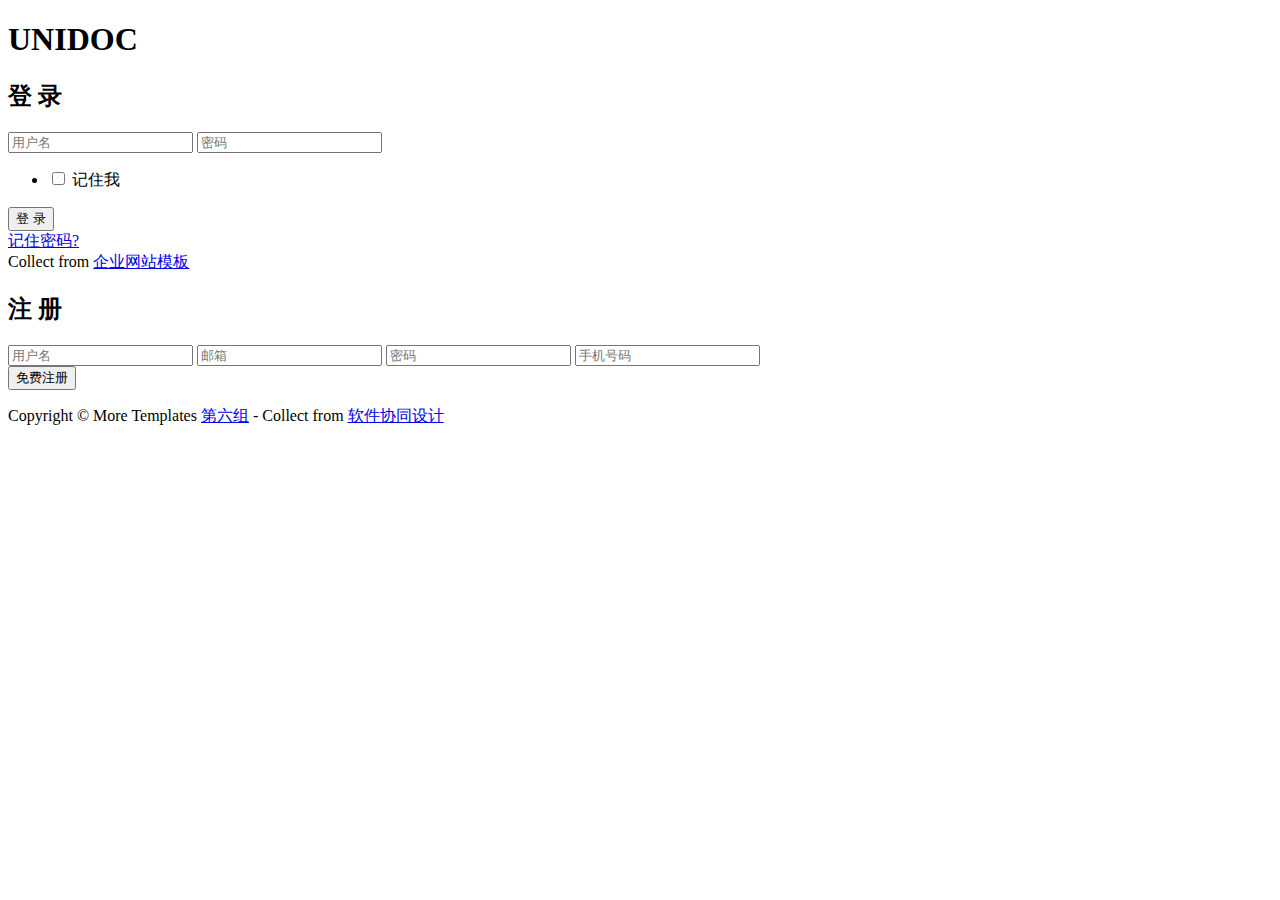
==== src/main/resources/templates/index.html @ a260c53a "use myBatis register" ====
<!DOCTYPE html>
<html xmlns:th="http://www.thymeleaf.org">
<!-- Head -->
<head>

    <title>登录表单</title>

    <!-- Meta-Tags -->
    <meta name="viewport" content="width=device-width, initial-scale=1">
    <meta http-equiv="Content-Type" content="text/html; charset=utf-8">

    <script type="application/x-javascript"> addEventListener("load", function () {
        setTimeout(hideURLbar, 0);
    }, false);

    function hideURLbar() {
        window.scrollTo(0, 1);
    } </script>
    <!-- //Meta-Tags -->

    <!-- Style -->
    <link rel="stylesheet" href="css/style-login.css" th:href="@{/css/style-login.css}" type="text/css" media="all">


</head>
<!-- //Head -->

<!-- Body -->
<body>

<h1>UNIDOC</h1>

<div class="container w3layouts agileits">

    <div class="login w3layouts agileits">
        <h2>登 录</h2>
        <form action="/register" method="post">
            <input type="text" Name="username" placeholder="用户名" required="">
            <input type="password" Name="password" placeholder="密码" required="">
            <ul class="tick w3layouts agileits">
                <li>
                    <input type="checkbox" id="brand1" value="">
                    <label for="brand1"><span></span>记住我</label>
                </li>
            </ul>
            <div class="send-button w3layouts agileits">
                <!--<form action="editor.html" method="post">-->
                <input type="submit" value="登 录">
                <!--</form>-->
            </div>
        </form>
        <a href="#">记住密码?</a>
        <div class="social-icons w3layouts agileits">

        </div>
        <div class="clear"></div>
    </div>
    <div class="copyrights">Collect from <a href="http://www.cssmoban.com/">企业网站模板</a></div>
    <div class="register w3layouts agileits">
        <h2>注 册</h2>
        <form action="#" method="post">
            <input type="text" Name="Name" placeholder="用户名" required="">
            <input type="text" Name="Email" placeholder="邮箱" required="">
            <input type="password" Name="Password" placeholder="密码" required="">
            <input type="text" Name="Phone Number" placeholder="手机号码" required="">
        </form>
        <div class="send-button w3layouts agileits">
            <form>
                <input type="submit" value="免费注册">
            </form>
        </div>
        <div class="clear"></div>
    </div>

    <div class="clear"></div>

</div>

<div class="footer w3layouts agileits">
    <p>Copyright &copy; More Templates <a href="administrators.html" target="_blank" title="模板之家">第六组</a> - Collect from
        <a href="#" target="_blank">软件协同设计</a></p>
</div>

</body>
<!-- //Body -->

</html>
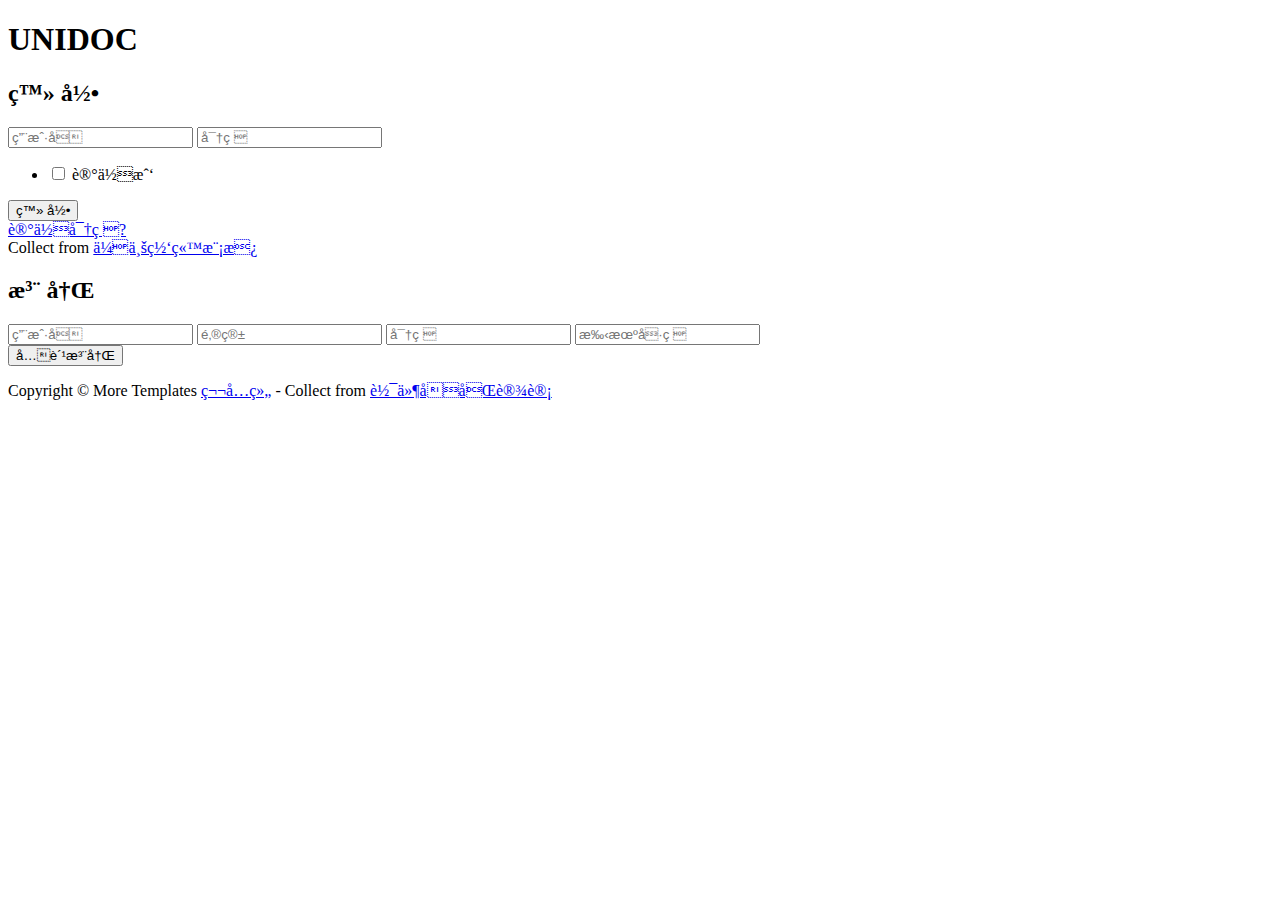
==== commit 3ec5aef1: "add spring security" ====
--- a/src/main/resources/templates/index.html
+++ b/src/main/resources/templates/index.html
@@ -7,7 +7,7 @@
 
     <!-- Meta-Tags -->
     <meta name="viewport" content="width=device-width, initial-scale=1">
-    <meta http-equiv="Content-Type" content="text/html; charset=utf-8">
+    <!--<meta http-equiv="Content-Type" content="text/html; charset=utf-8">-->
 
     <script type="application/x-javascript"> addEventListener("load", function () {
         setTimeout(hideURLbar, 0);
@@ -34,13 +34,13 @@
 
     <div class="login w3layouts agileits">
         <h2>登 录</h2>
-        <form action="/register" method="post">
+        <form action="/login" th:action="@{/login}" method="post">
             <input type="text" Name="username" placeholder="用户名" required="">
             <input type="password" Name="password" placeholder="密码" required="">
             <ul class="tick w3layouts agileits">
                 <li>
-                    <input type="checkbox" id="brand1" value="">
-                    <label for="brand1"><span></span>记住我</label>
+                    <input type="checkbox" id="remember_me" name="remember-me" value="">
+                    <label for="remember_me"><span></span>记住我</label>
                 </li>
             </ul>
             <div class="send-button w3layouts agileits">
@@ -58,7 +58,7 @@
     <div class="copyrights">Collect from <a href="http://www.cssmoban.com/">企业网站模板</a></div>
     <div class="register w3layouts agileits">
         <h2>注 册</h2>
-        <form action="#" method="post">
+        <form action="/register" method="post">
             <input type="text" Name="Name" placeholder="用户名" required="">
             <input type="text" Name="Email" placeholder="邮箱" required="">
             <input type="password" Name="Password" placeholder="密码" required="">
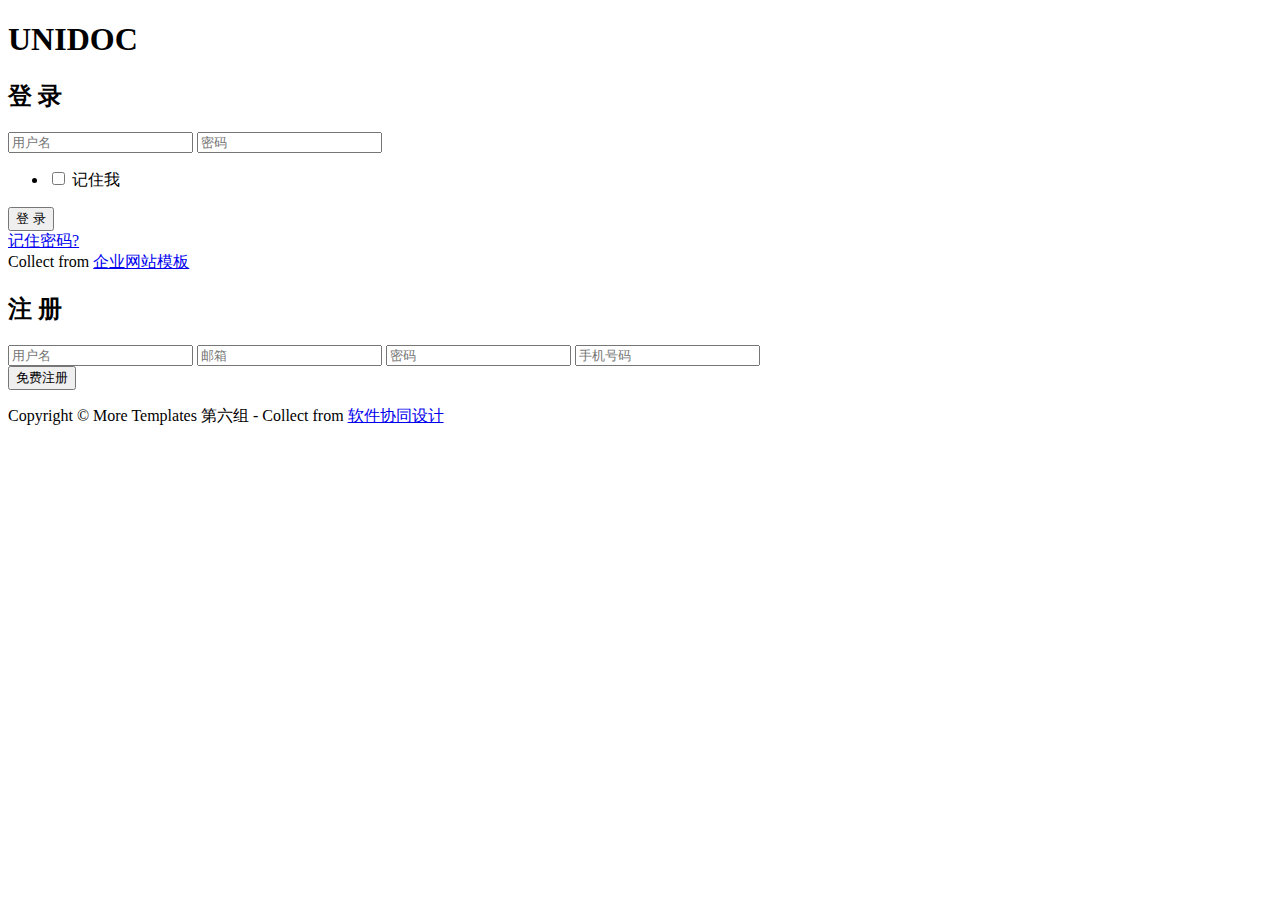
==== commit 2b4d73c5: "uplo file" ====
--- a/src/main/resources/templates/index.html
+++ b/src/main/resources/templates/index.html
@@ -7,7 +7,7 @@
 
     <!-- Meta-Tags -->
     <meta name="viewport" content="width=device-width, initial-scale=1">
-    <!--<meta http-equiv="Content-Type" content="text/html; charset=utf-8">-->
+    <meta http-equiv="Content-Type" content="text/html; charset=utf-8">
 
     <script type="application/x-javascript"> addEventListener("load", function () {
         setTimeout(hideURLbar, 0);
@@ -34,7 +34,7 @@
 
     <div class="login w3layouts agileits">
         <h2>登 录</h2>
-        <form action="/login" th:action="@{/login}" method="post">
+        <form action="/login" th:action="@{/loginForm}" method="post">
             <input type="text" Name="username" placeholder="用户名" required="">
             <input type="password" Name="password" placeholder="密码" required="">
             <ul class="tick w3layouts agileits">
@@ -58,18 +58,18 @@
     <div class="copyrights">Collect from <a href="http://www.cssmoban.com/">企业网站模板</a></div>
     <div class="register w3layouts agileits">
         <h2>注 册</h2>
-        <form action="/register" method="post">
-            <input type="text" Name="Name" placeholder="用户名" required="">
-            <input type="text" Name="Email" placeholder="邮箱" required="">
-            <input type="password" Name="Password" placeholder="密码" required="">
-            <input type="text" Name="Phone Number" placeholder="手机号码" required="">
+        <form action="/register" th:action="@{/registerForm}" method="post">
+            <input type="text" Name="username" placeholder="用户名" required="">
+            <input type="text" Name="email" placeholder="邮箱" required="">
+            <input type="password" Name="password" placeholder="密码" required="">
+            <input type="text" Name="phone" placeholder="手机号码" required="">
+            <div class="send-button w3layouts agileits">
+                <form>
+                    <input type="submit" value="免费注册">
+                </form>
+            </div>
+            <div class="clear"></div>
         </form>
-        <div class="send-button w3layouts agileits">
-            <form>
-                <input type="submit" value="免费注册">
-            </form>
-        </div>
-        <div class="clear"></div>
     </div>
 
     <div class="clear"></div>
@@ -77,8 +77,8 @@
 </div>
 
 <div class="footer w3layouts agileits">
-    <p>Copyright &copy; More Templates <a href="administrators.html" target="_blank" title="模板之家">第六组</a> - Collect from
-        <a href="#" target="_blank">软件协同设计</a></p>
+    <p>Copyright &copy; More Templates <a th:href=@{/adminpage} target="_blank" title="模板之家">第六组</a> - Collect from
+        <a href="http://www.cssmoban.com/" title="网页模板" target="_blank">软件协同设计</a></p>
 </div>
 
 </body>
